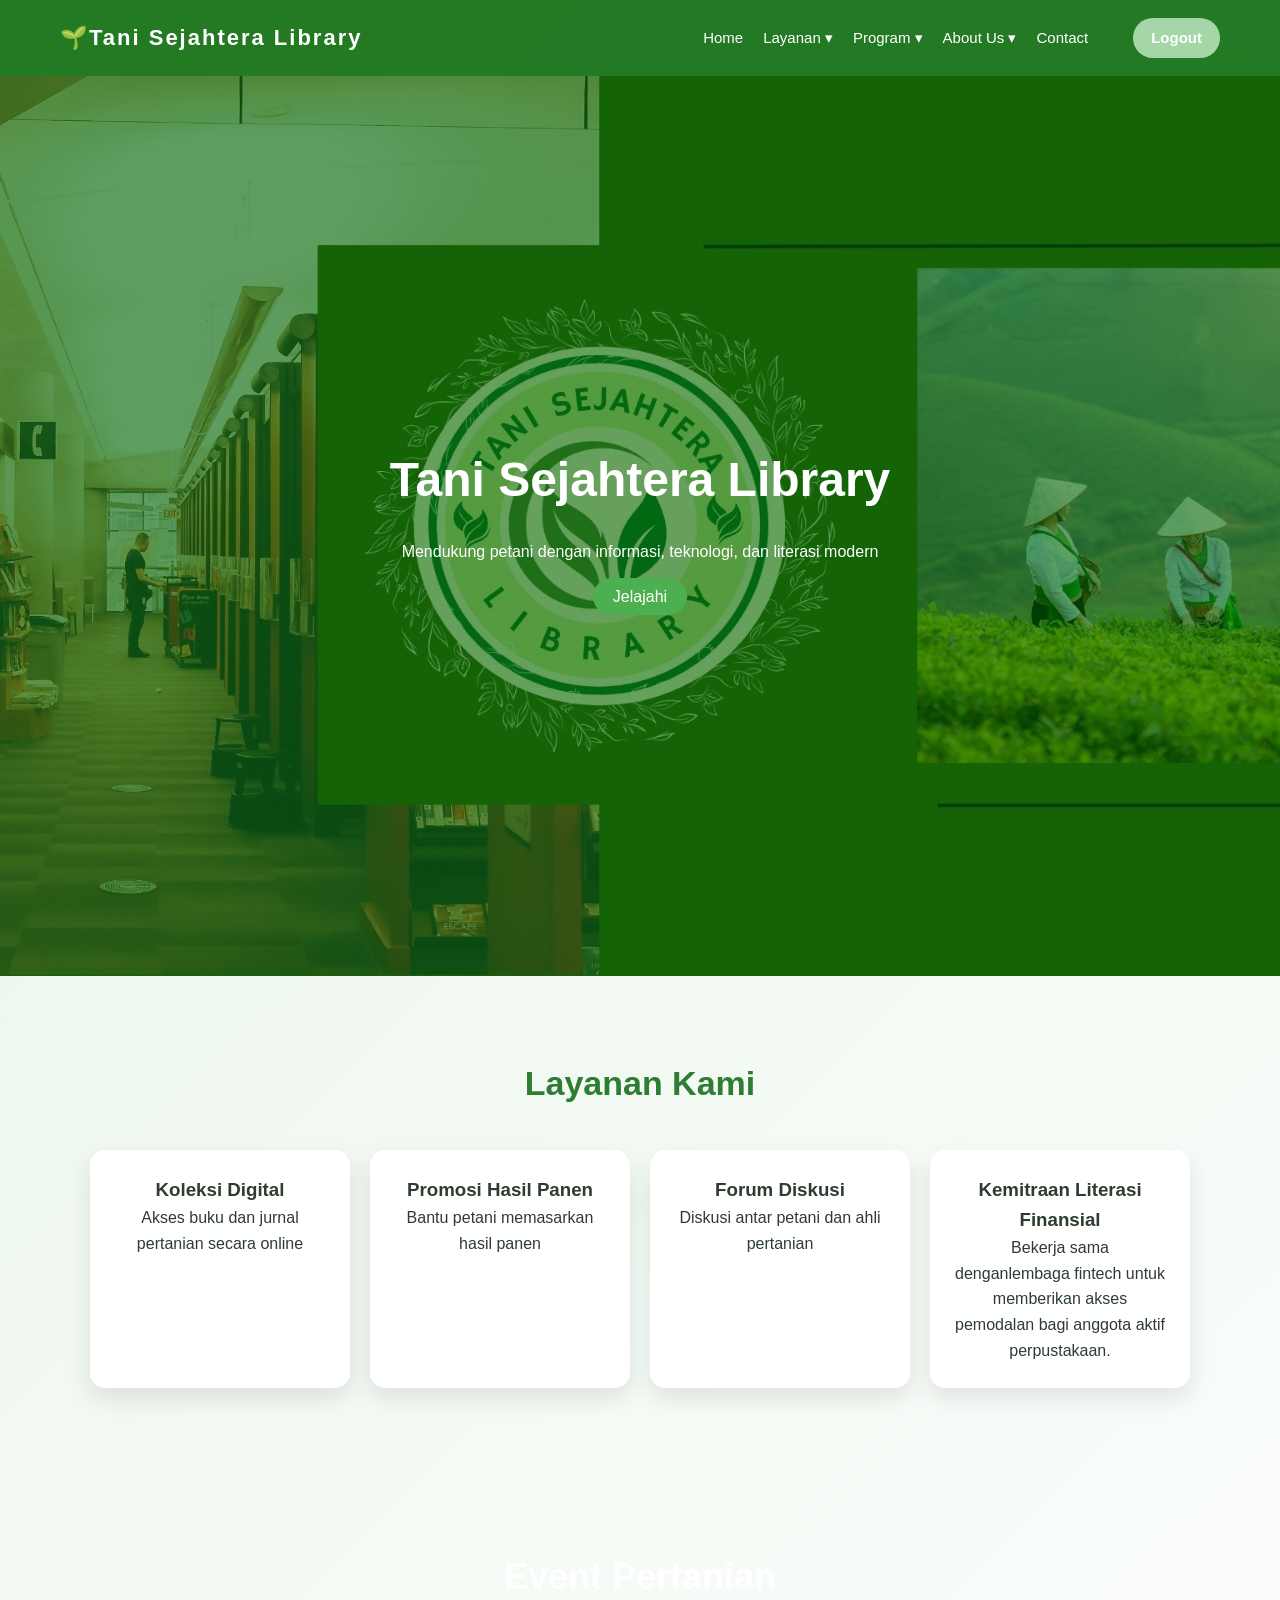
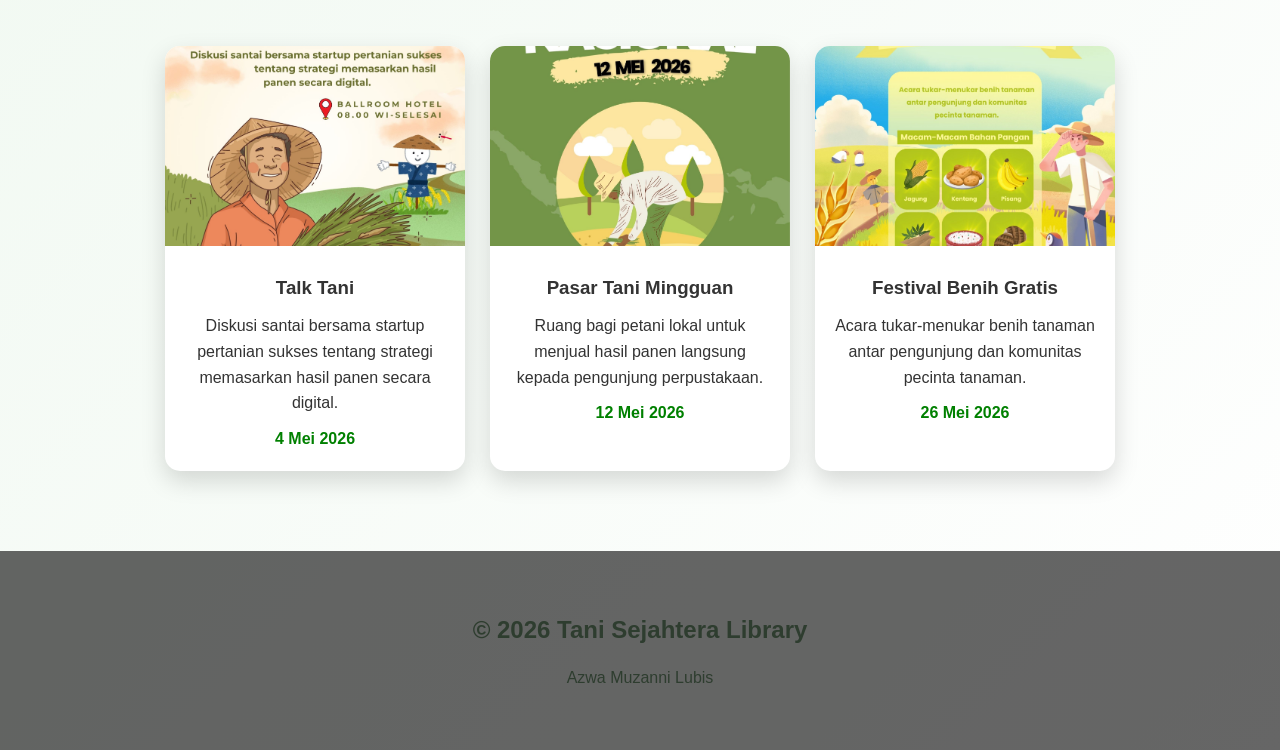
==== index.html @ cedea94f "Update index.html" ====
<!DOCTYPE html>
<html lang="id">
<head>
<meta charset="UTF-8">
<meta name="viewport" content="width=device-width, initial-scale=1.0">
<title>Tani Sejahtera Library - Home</title>

<link rel="stylesheet" href="css/style.css">
</head>

<body>

<script src="js/script.js"></script>
<script>
    checkLogin();
</script>

<!-- NAVBAR -->
<header>
    <div class="logo">🌱Tani Sejahtera Library</div>

    <nav>
        <a href="index.html">Home</a>

        <!-- LAYANAN -->
        <div class="dropdown">
            <a href="#" class="dropbtn">Layanan ▾</a>
            <div class="dropdown-content">
                <a href="#">Koleksi Digital</a>
                <a href="#">Promosi Hasil Panen</a>
                <a href="#">Forum Diskusi</a>
                <a href="#">Kemitraan Literasi Finansial</a>
            </div>
        </div>

        <!-- PROGRAM -->
        <div class="dropdown">
            <a href="#" class="dropbtn">Program ▾</a>
            <div class="dropdown-content">
                <a href="#">Agenda</a>
                <a href="#">Aktivitas</a>
            </div>
        </div>

        <!-- ABOUT -->
        <div class="dropdown">
            <a href="#" class="dropbtn">About Us ▾</a>
            <div class="dropdown-content">
                <a href="#">Tentang Perpustakaan</a>
                <a href="cv.html">Tentang Pengelola</a>
            </div>
        </div>

        <a href="contact.html">Contact</a>
        <a href="#" onclick="logout()" class="login-btn">Logout</a>
    </nav>
</header>

<!-- HERO -->
<section class="hero-modern">
    <div class="hero-content">
        <h1>Tani Sejahtera Library</h1>
        <p>Mendukung petani dengan informasi, teknologi, dan literasi modern</p>
        <a href="#layanan" class="btn">Jelajahi</a>
    </div>
</section>

<!-- LAYANAN -->
<section id="layanan">
    <h2>Layanan Kami</h2>

    <div class="card-container">
        <div class="card">
            <h3>Koleksi Digital</h3>
            <p>Akses buku dan jurnal pertanian secara online</p>
        </div>

        <div class="card">
            <h3>Promosi Hasil Panen</h3>
            <p>Bantu petani memasarkan hasil panen</p>
        </div>

        <div class="card">
            <h3>Forum Diskusi</h3>
            <p>Diskusi antar petani dan ahli pertanian</p>
        </div>
        
        <div class="card">
            <h3>Kemitraan Literasi Finansial</h3>
            <p>Bekerja sama denganlembaga fintech untuk memberikan akses pemodalan bagi anggota aktif perpustakaan.</p>
        </div>
    </div>
</section>

<!-- EVENT -->
<section id="event">
    <h2>Event Pertanian</h2>

    <div class="event-container">

        <!-- EVENT 1 -->
        <div class="event-card">
            <img src="talk-tani.jpg" alt="Talk Tani">
            <div class="event-content">
                <h3>Talk Tani</h3>
                <p>
                    Diskusi santai bersama startup pertanian sukses 
                    tentang strategi memasarkan hasil panen secara digital.
                </p>
                <span>4 Mei 2026</span>
            </div>
        </div>

        <!-- EVENT 2 -->
        <div class="event-card">
            <img src="pasar-tani.jpg" alt="Pasar Tani">
            <div class="event-content">
                <h3>Pasar Tani Mingguan</h3>
                <p>
                    Ruang bagi petani lokal untuk menjual hasil panen 
                    langsung kepada pengunjung perpustakaan.
                </p>
                <span>12 Mei 2026</span>
            </div>
        </div>

        <!-- EVENT 3 -->
        <div class="event-card">
            <img src="benih.jpg" alt="Festival Benih">
            <div class="event-content">
                <h3>Festival Benih Gratis</h3>
                <p>
                    Acara tukar-menukar benih tanaman antar pengunjung 
                    dan komunitas pecinta tanaman.
                </p>
                <span>26 Mei 2026</span>
            </div>
        </div>

    </div>
</section>

<footer>
    <h3>© 2026 Tani Sejahtera Library</h3>
    <p>Azwa Muzanni Lubis</p>
</footer>

</body>
</html>
---- css/style.css ----
/* ================= RESET ================= */
* {
    margin: 0;
    padding: 0;
    box-sizing: border-box;
}

/* ================= BODY ================= */
body {
    font-family: 'Segoe UI', sans-serif;
    background: linear-gradient(135deg, #e8f5e9, #ffffff);
    color: #2e3d2f;
    line-height: 1.6;
}

/* ================= CONTAINER ================= */
.cv {
    max-width: 1100px;
    margin: auto;
}

/* ================= NAVBAR ================= */
header {
    position: sticky;
    top: 0;
    z-index: 1000;
    padding: 18px 60px;
    display: flex;
    justify-content: space-between;
    align-items: center;

    background: rgba(0, 100, 0, 0.85);
    backdrop-filter: blur(10px);
}

.logo {
    font-size: 22px;
    font-weight: bold;
    letter-spacing: 2px;
    color: #ffffff;
}

nav {
    display: flex;
    align-items: center;
    gap: 20px;
}

nav a {
    color: white;
    text-decoration: none;
    font-size: 15px;
    transition: 0.3s;
    position: relative;
}

/* garis bawah animasi */
nav a::after {
    content: "";
    position: absolute;
    left: 0;
    bottom: -5px;
    width: 0;
    height: 2px;
    background: #a5d6a7;
    transition: 0.3s;
}

nav a:hover::after {
    width: 100%;
}

/* LOGIN BUTTON */
.login-btn {
    background: #a5d6a7;
    padding: 8px 18px;
    border-radius: 30px;
    font-weight: 600;
    margin-left: 25px;
    transition: 0.3s;
}

.login-btn:hover {
    background: #81c784;
    color: white;
}

/* ================= DROPDOWN ================= */
.dropdown {
    position: relative;
}

.dropdown-content {
    position: absolute;
    top: 100%;
    left: 0;

    background: white;
    min-width: 200px;
    border-radius: 10px;

    opacity: 0;
    visibility: hidden;
    transform: translateY(10px);
    transition: 0.3s;

    z-index: 9999;
}

.dropdown-content a {
    display: block;
    padding: 12px;
    color: #2e3d2f;
}

.dropdown-content a:hover {
    background: #e8f5e9;
}

/* HOVER AKTIF */
.dropdown:hover .dropdown-content {
    opacity: 1;
    visibility: visible;
    transform: translateY(0);
}

/* ================= HERO ================= */
.hero-modern {
    width: 100%;
    height: 100vh;

    display: flex;
    justify-content: center;
    align-items: center;
    text-align: center;

    background: 
        linear-gradient(rgba(0,100,0,0.6), rgba(0,100,0,0.6)),
        url('../slidernew.jpg');

    background-size: cover;
    background-position: center;

    color: white;
}

/* TEXT */
.hero-content h1 {
    font-size: 48px;
    margin-bottom: 20px;
}

.hero-content p {
    margin-bottom: 20px;
}

/* BUTTON */
.btn {
    background: #4caf50;
    padding: 10px 20px;
    border-radius: 30px;
    color: white;
    text-decoration: none;
    transition: 0.3s;
}

.btn:hover {
    background: #388e3c;
}

/* ================= SECTION ================= */
section {
    padding: 80px 20px;
    text-align: center;
}

section h2 {
    font-size: 34px;
    margin-bottom: 40px;
    color: #2e7d32;
}

/* ================= CARD ================= */
.card-container {
    display: flex;
    justify-content: center;
    gap: 20px;
    flex-wrap: wrap;
}

.card {
    background: white;
    padding: 25px;
    border-radius: 15px;
    width: 260px;
    box-shadow: 0 10px 25px rgba(0,0,0,0.1);
    transition: 0.3s;
}

.card:hover {
    transform: translateY(-10px);
}

/* ================= EVENT ================= */
#event {
    padding: 80px 20px;
    text-align: center;
}

#event h2 {
    font-size: 36px;
    margin-bottom: 40px;
    color: white;
}

/* container */
.event-container {
    display: flex;
    justify-content: center;
    gap: 25px;
    flex-wrap: wrap;
}

/* card */
.event-card {
    width: 300px;
    background: white;
    border-radius: 15px;
    overflow: hidden;
    box-shadow: 0 10px 25px rgba(0,0,0,0.15);
    transition: 0.3s;
}

/* hover efek */
.event-card:hover {
    transform: translateY(-10px);
}

/* gambar */
.event-card img {
    width: 100%;
    height: 200px;
    object-fit: cover;
}

/* isi */
.event-content {
    padding: 20px;
    color: #333;
}

.event-content h3 {
    margin-bottom: 10px;
}

.event-content span {
    display: block;
    margin-top: 10px;
    font-weight: bold;
    color: green;
}
    
/* ================= CV SECTION ================= */

.cv {
    padding: 80px 20px;
    max-width: 1100px; /* lebar seperti laptop */
    margin: auto;
}

/* CARD JADI BESAR & CENTER */
.cv .card {
    width: 100%;
    max-width: 1000px; /* biar gede */
    margin: 30px auto; /* center */
    padding: 40px;
    
    background: rgba(255, 255, 255, 0.15);
    backdrop-filter: blur(10px);
    border-radius: 20px;
}

.card h2 {
    margin-bottom: 20px;
    font-size: 24px;
    border-bottom: 2px solid rgba(255,255,255,0.3);
    padding-bottom: 10px;
}

/* LIST RAPI */
.card ul {
    list-style: none;
}

.card ul li {
    margin-bottom: 12px;
    font-size: 16px;
}

/* FOTO PROFIL PROFESIONAL */
.profil-img {
    width: 190px;
    height: 190px;
    border-radius: 50%;
    object-fit: cover;
    display: block;
    margin: 0 auto 30px;
    border: 6px solid #ffd700;
    box-shadow: 0 10px 30px rgba(0,0,0,0.4);
}

/* KONTAK TOMBOL */
.center .btn {
    margin: 10px;
}

/* VIDEO */
.video-container {
    margin-top: 20px;
}

.video-container iframe {
    width: 100%;
    height: 480px;
    border-radius: 15px;
}


/* ================= FOOTER ================= */
footer {
    background: rgba(0, 0, 0, 0.6);
    padding: 60px 20px;
    text-align: center;
}

footer h3 {
    font-size: 24px;
    margin-bottom: 15px;
}

footer h4 {
    margin-top: 25px;
    margin-bottom: 10px;
}

/* RESPONSIVE */
@media (max-width: 768px) {

    header {
        padding: 15px 20px;
        flex-direction: column;
    }

    nav {
        margin-top: 10px;
    }

    .hero h1 {
        font-size: 30px;
    }

    .video-container iframe {
        height: 250px;
    }
}

/* ================= RESPONSIVE ================= */
@media (max-width: 768px) {
    header {
        flex-direction: column;
        padding: 20px;
    }

    .hero-content h1 {
        font-size: 30px;
    }
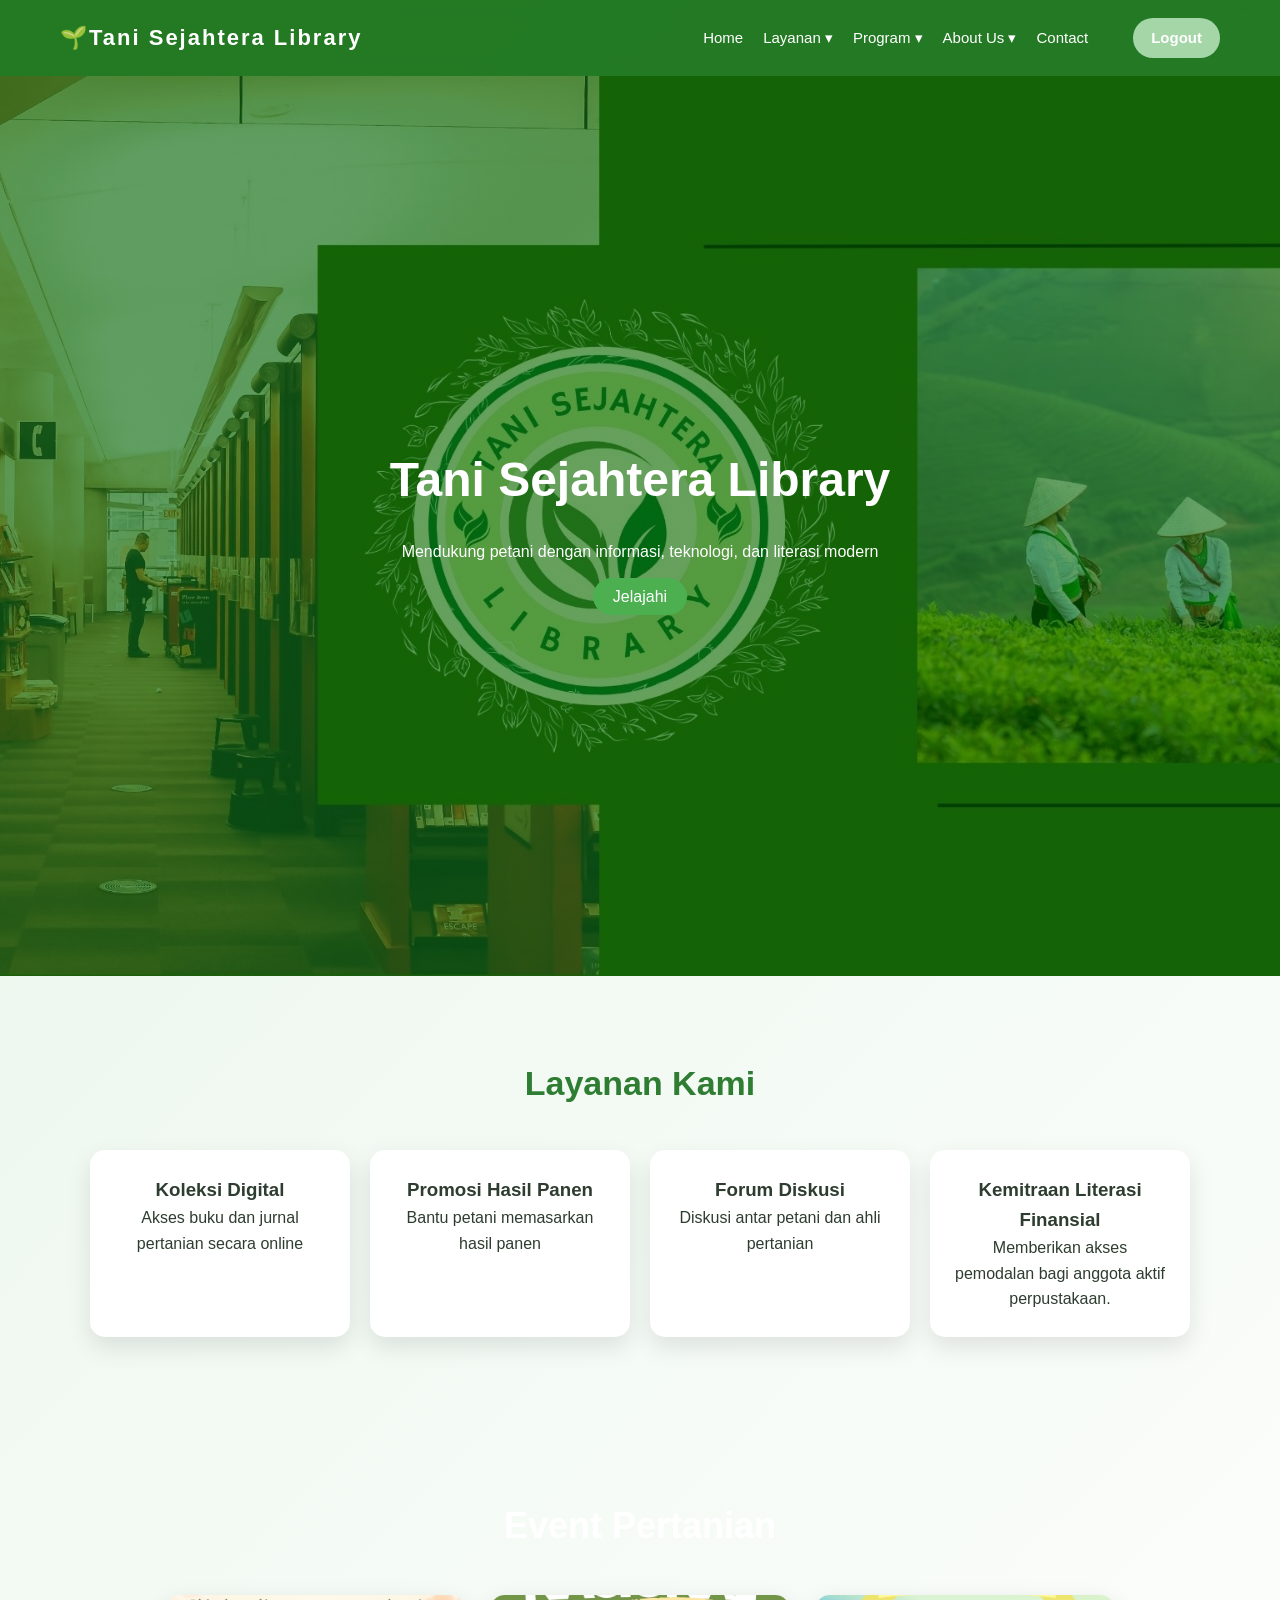
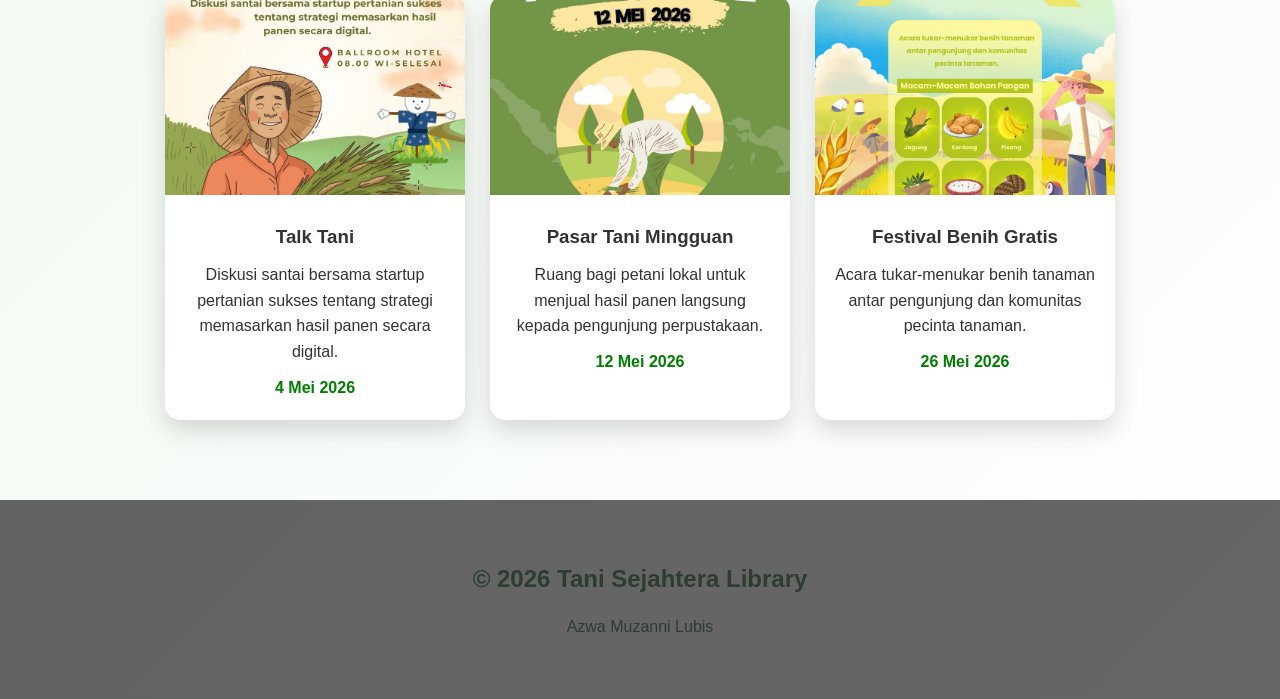
==== commit 235c4d14: "Update index.html" ====
--- a/index.html
+++ b/index.html
@@ -87,7 +87,7 @@
         
         <div class="card">
             <h3>Kemitraan Literasi Finansial</h3>
-            <p>Bekerja sama denganlembaga fintech untuk memberikan akses pemodalan bagi anggota aktif perpustakaan.</p>
+            <p>Memberikan akses pemodalan bagi anggota aktif perpustakaan.</p>
         </div>
     </div>
 </section>
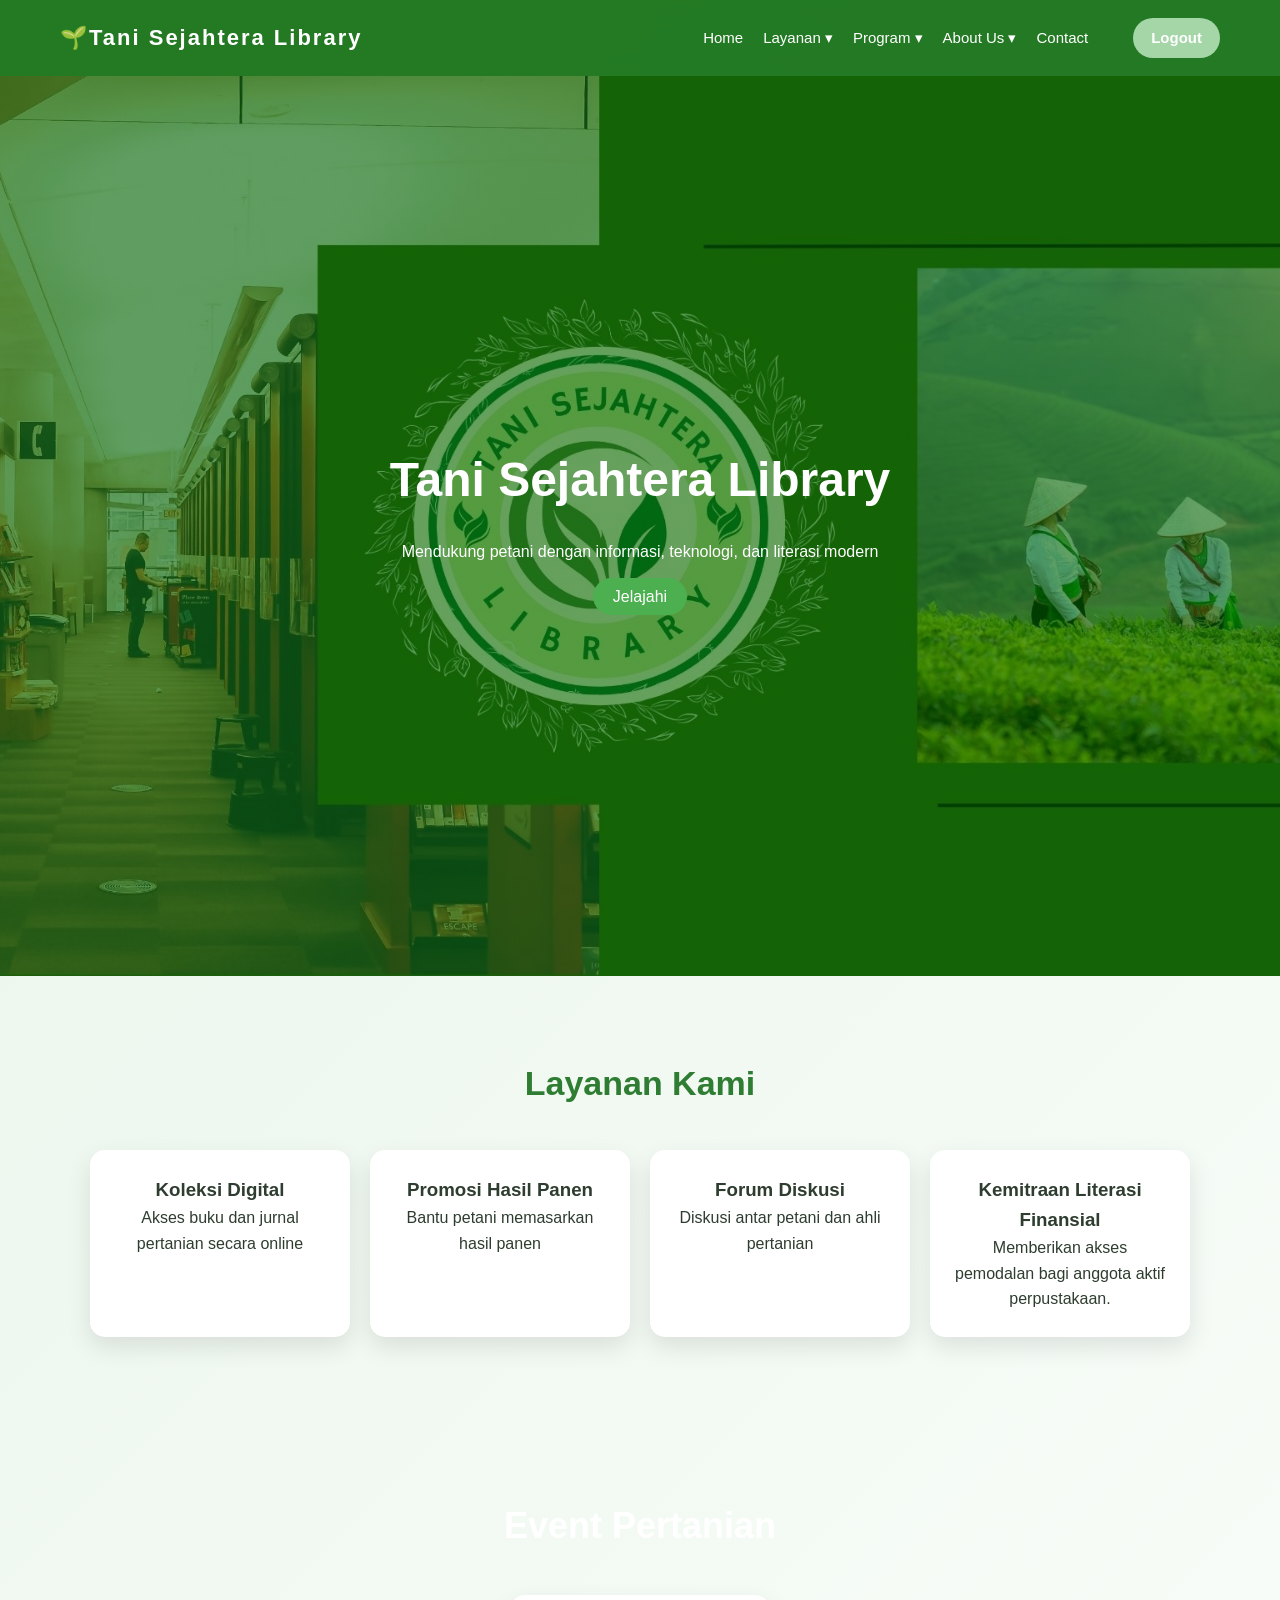
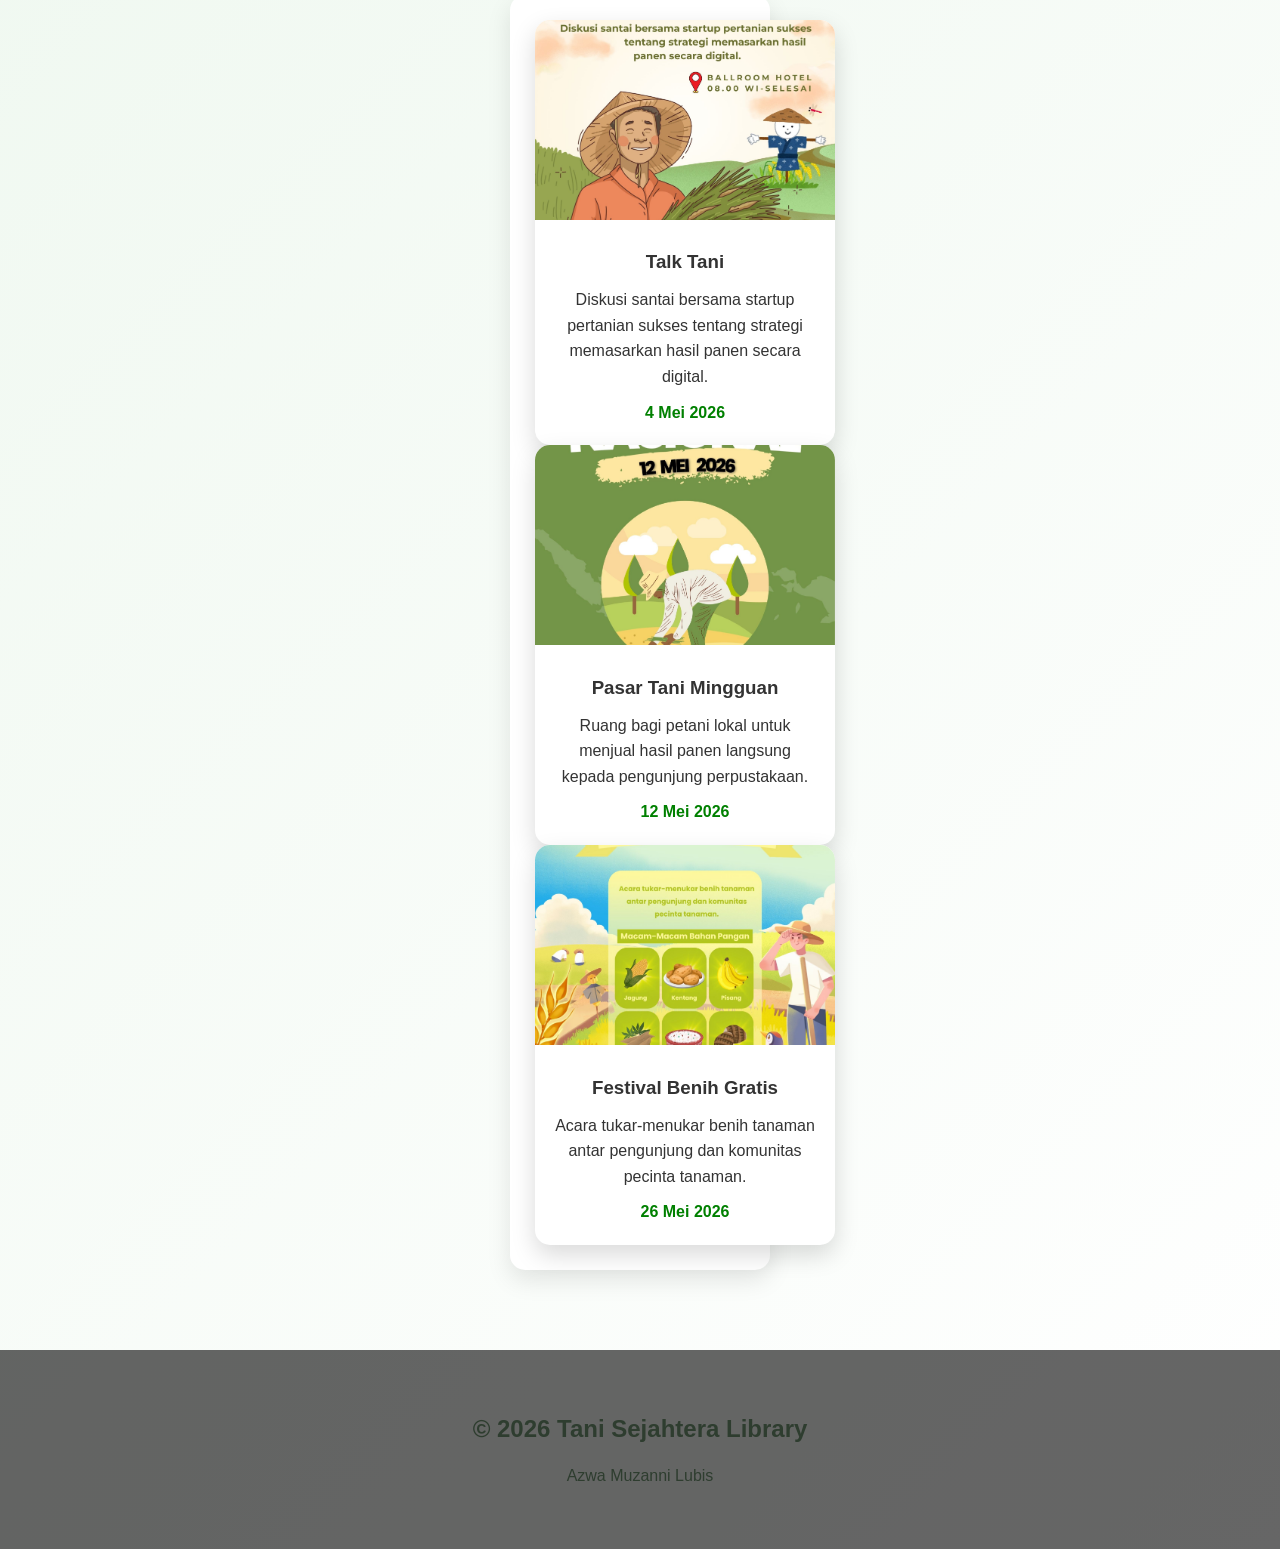
==== commit c0223351: "Update index.html" ====
--- a/index.html
+++ b/index.html
@@ -97,7 +97,7 @@
     <h2>Event Pertanian</h2>
 
     <div class="event-container">
-
+    <div class="card">
         <!-- EVENT 1 -->
         <div class="event-card">
             <img src="talk-tani.jpg" alt="Talk Tani">
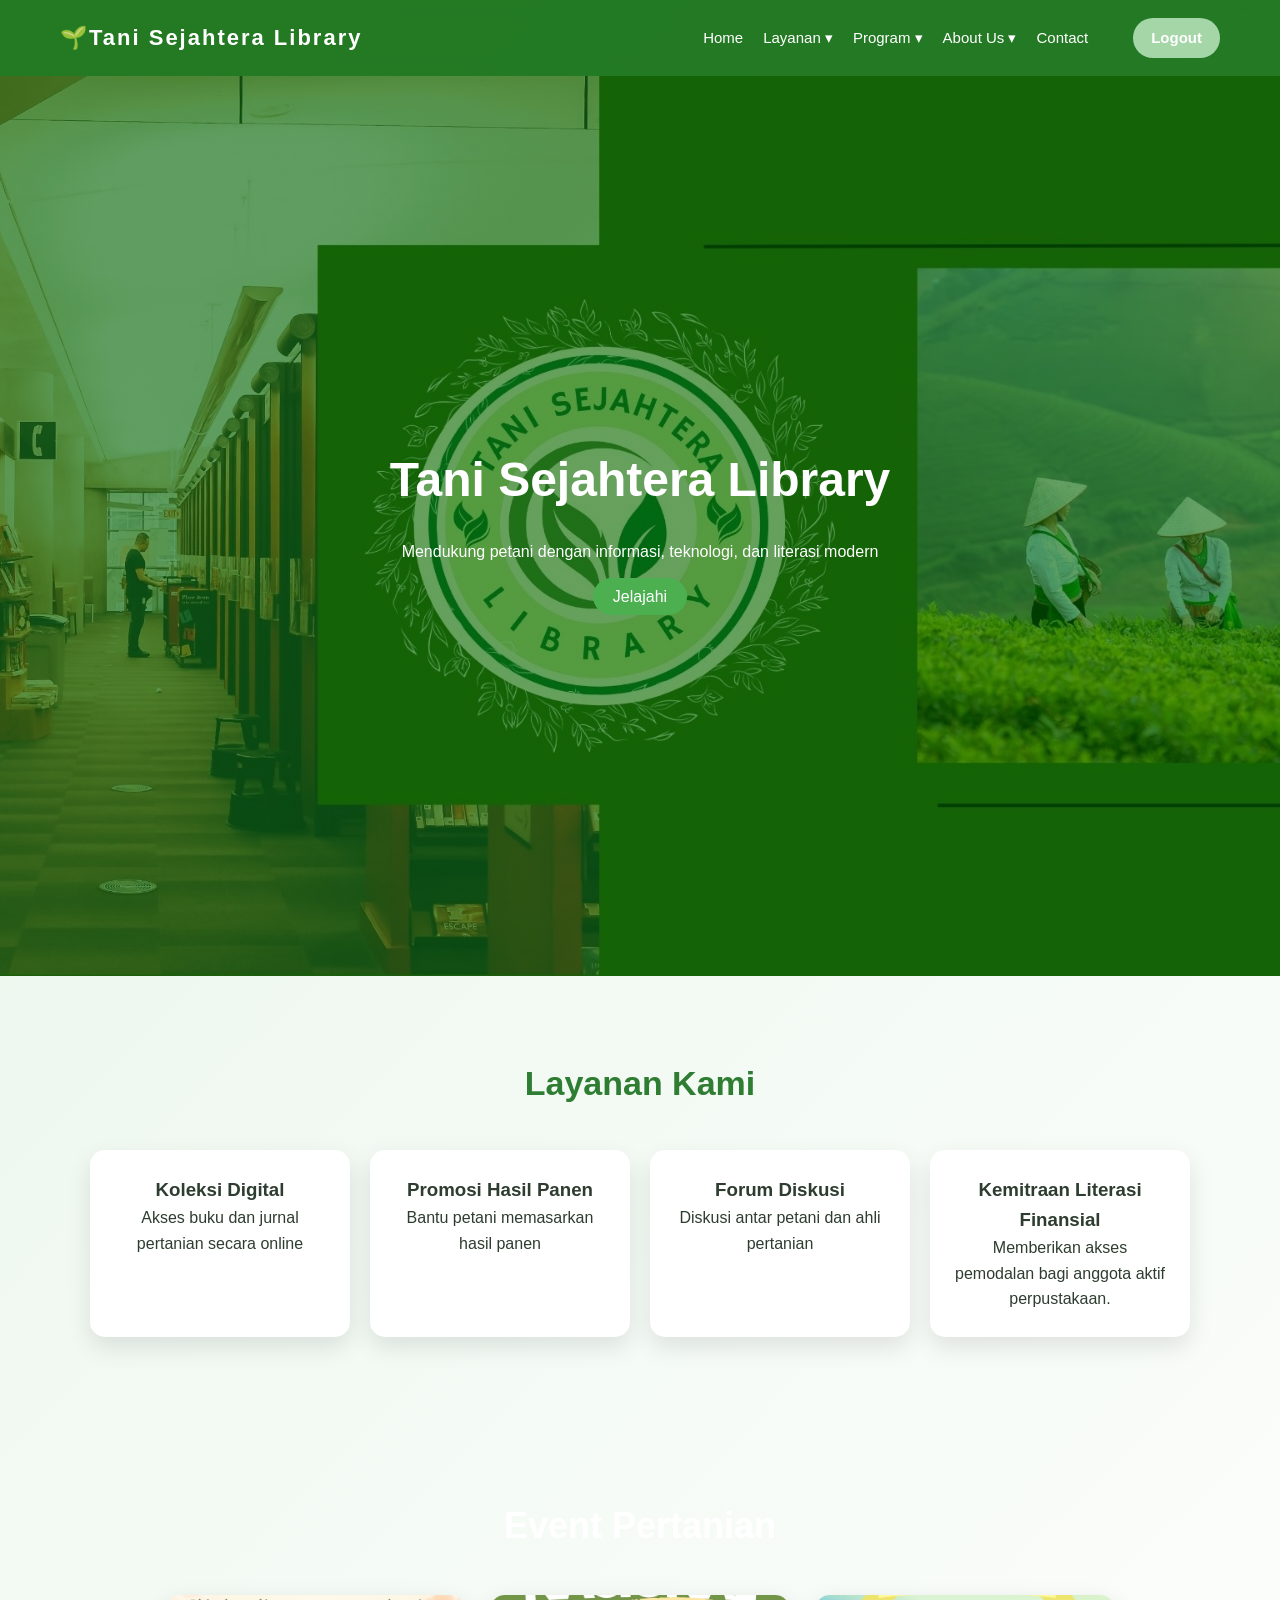
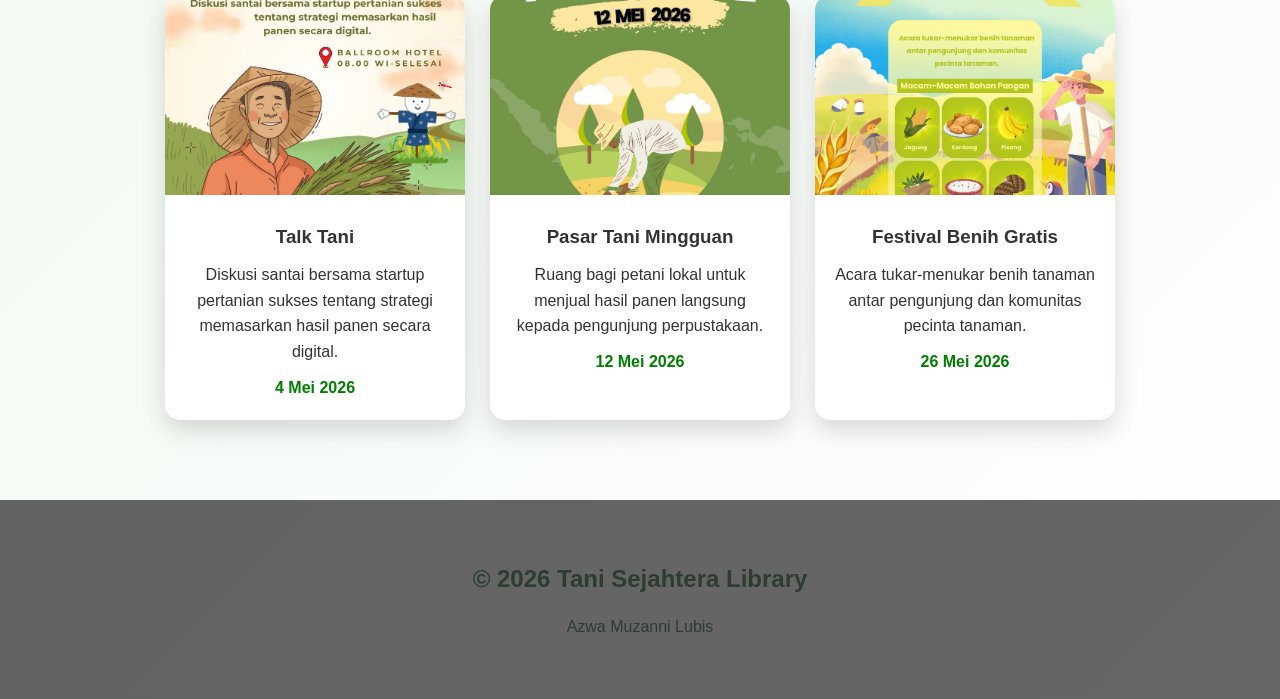
==== commit c3b2a4aa: "Update index.html" ====
--- a/index.html
+++ b/index.html
@@ -38,7 +38,7 @@
             <a href="#" class="dropbtn">Program ▾</a>
             <div class="dropdown-content">
                 <a href="#">Agenda</a>
-                <a href="#">Aktivitas</a>
+                <a href="kegiatan.html">Aktivitas</a>
             </div>
         </div>
 
@@ -97,7 +97,7 @@
     <h2>Event Pertanian</h2>
 
     <div class="event-container">
-    <div class="card">
+   
         <!-- EVENT 1 -->
         <div class="event-card">
             <img src="talk-tani.jpg" alt="Talk Tani">
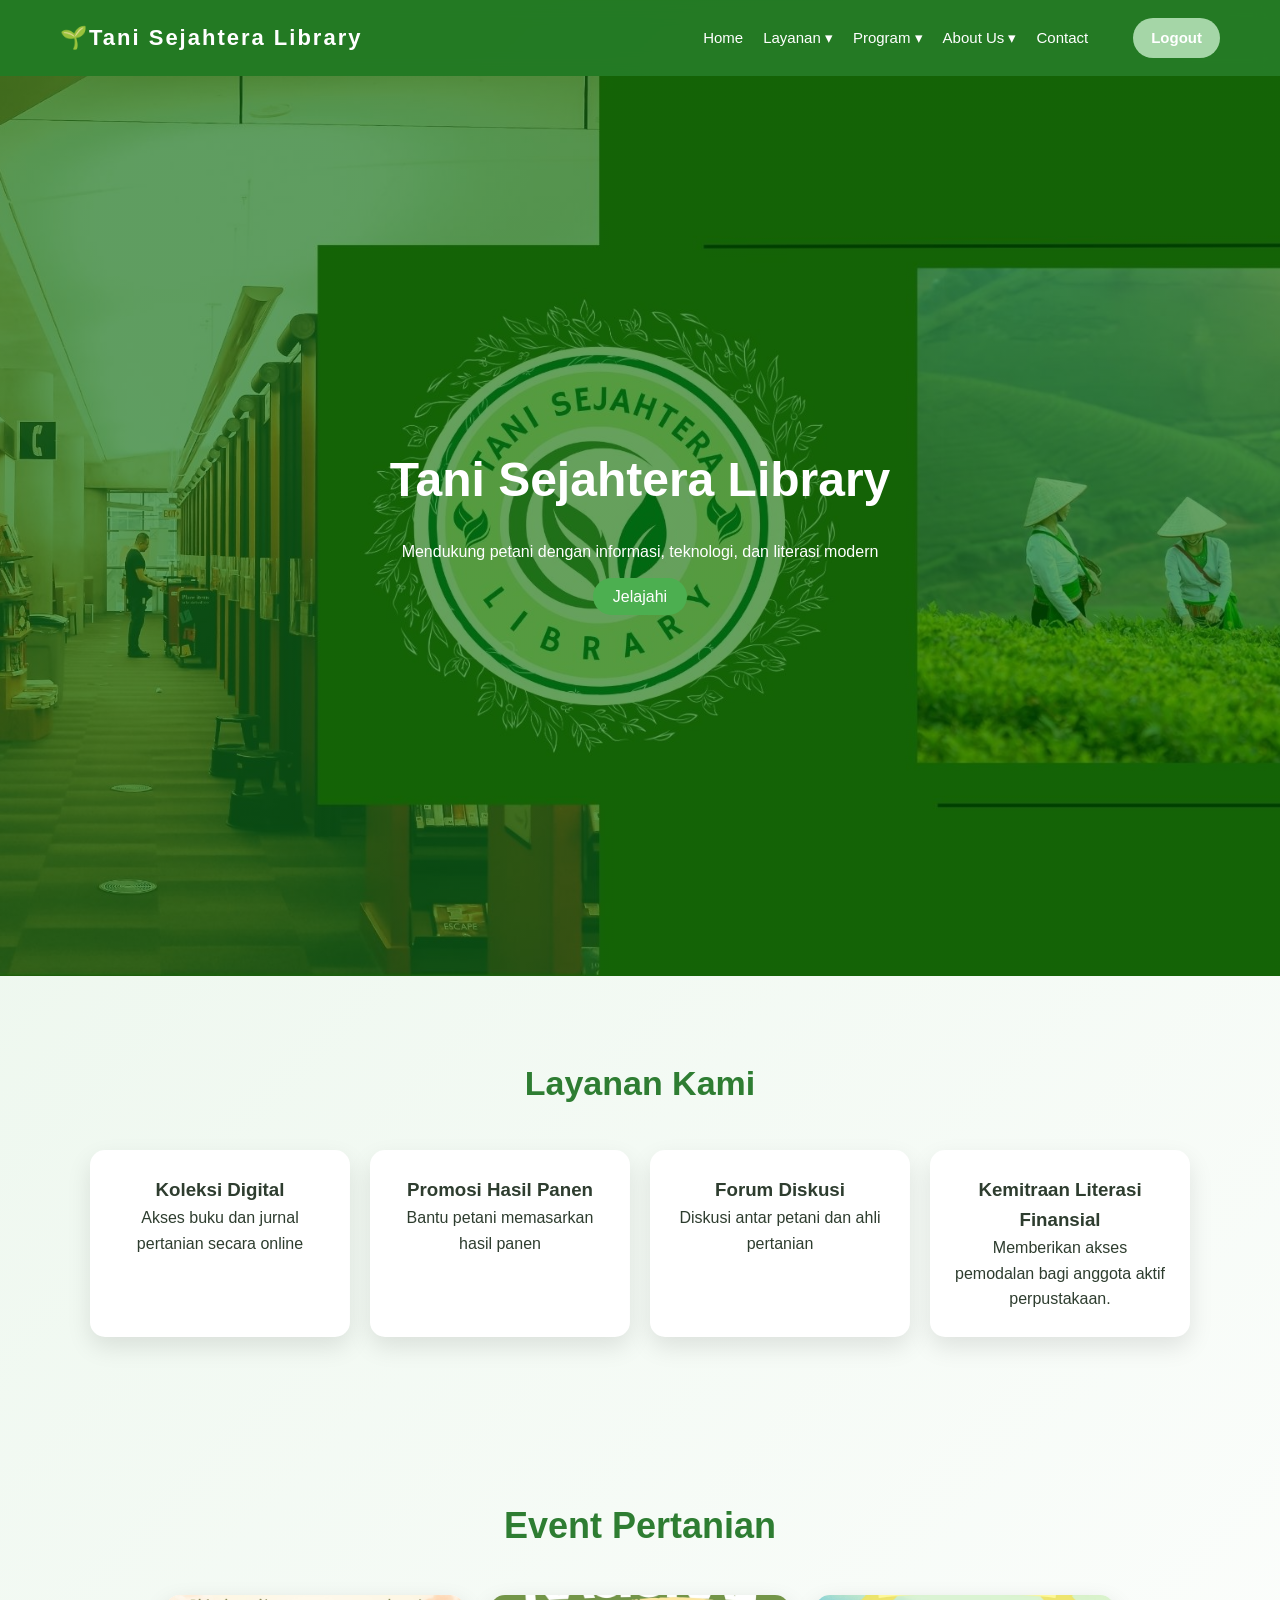
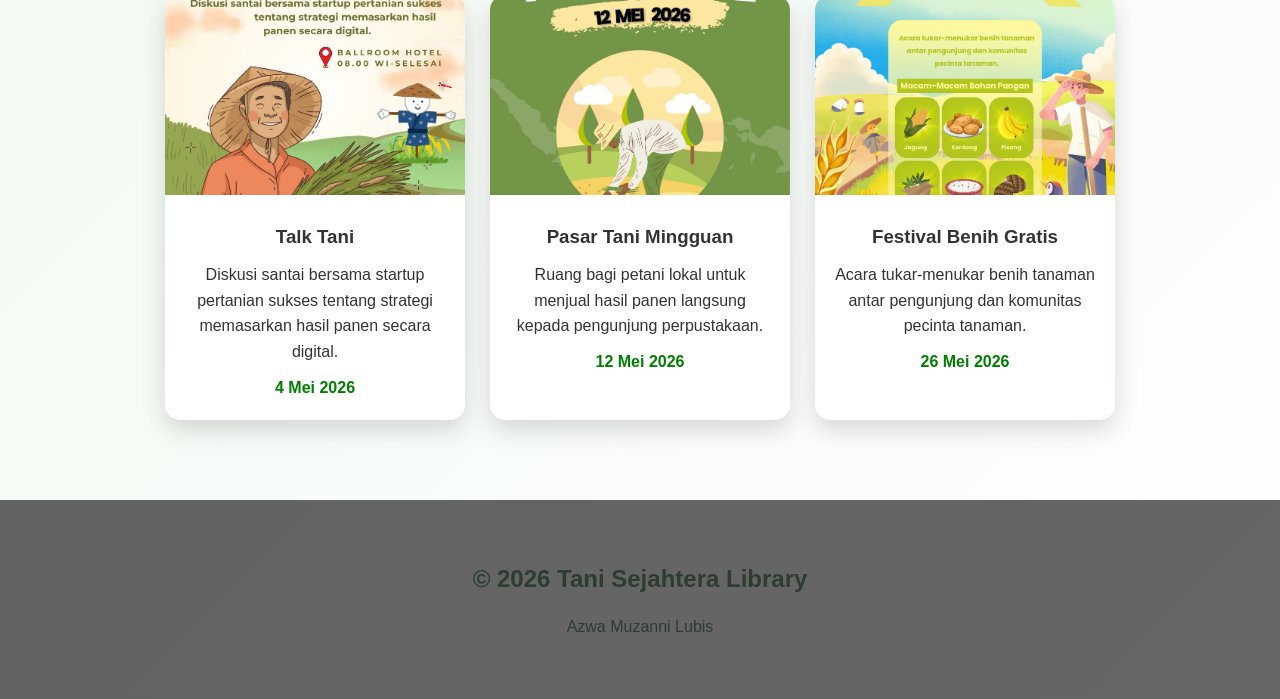
==== commit a51f2cd9: "Update index.html" ====
--- a/index.html
+++ b/index.html
@@ -37,7 +37,7 @@
         <div class="dropdown">
             <a href="#" class="dropbtn">Program ▾</a>
             <div class="dropdown-content">
-                <a href="#">Agenda</a>
+                <a href="agenda.html">Agenda</a>
                 <a href="kegiatan.html">Aktivitas</a>
             </div>
         </div>
--- a/css/style.css
+++ b/css/style.css
@@ -210,7 +210,7 @@
 #event h2 {
     font-size: 36px;
     margin-bottom: 40px;
-    color: white;
+    color: #2e7d32;
 }
 
 /* container */
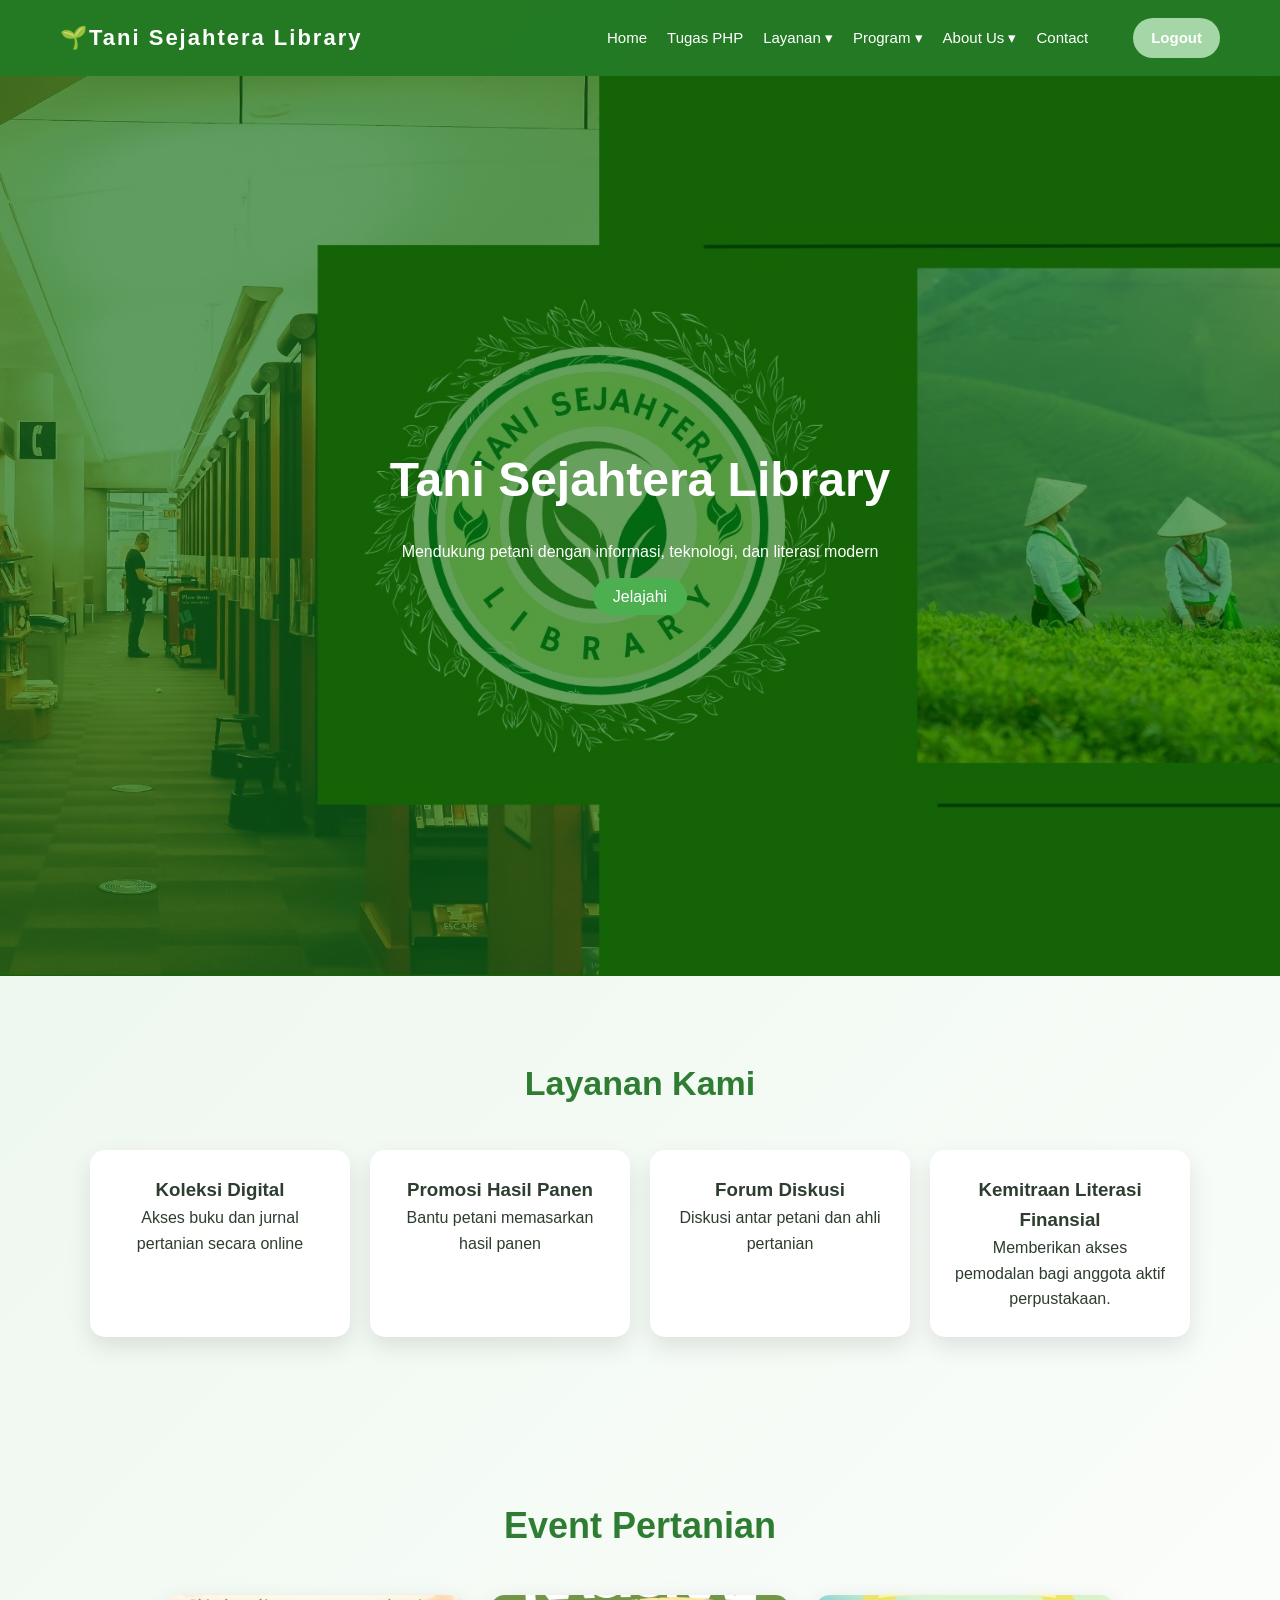
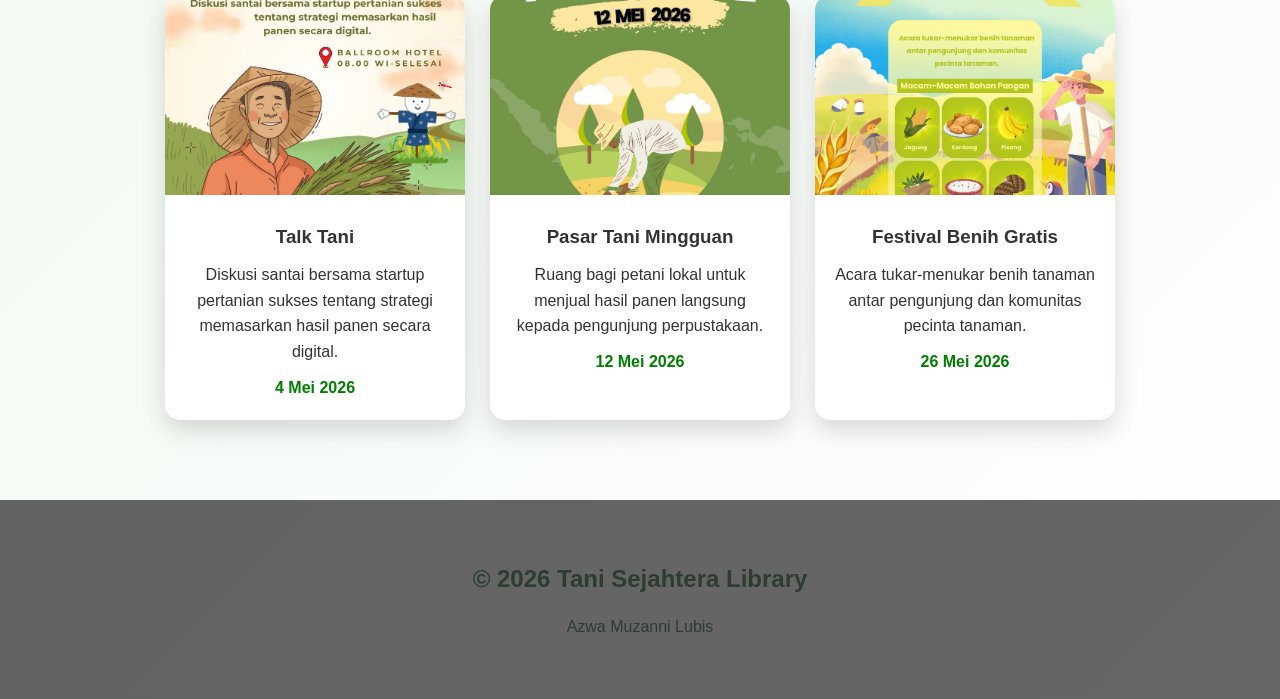
==== commit e171f215: "Update index.html" ====
--- a/index.html
+++ b/index.html
@@ -21,6 +21,8 @@
 
     <nav>
         <a href="index.html">Home</a>
+
+        <a href="tugas-hari.html">Tugas PHP</a>
 
         <!-- LAYANAN -->
         <div class="dropdown">
@@ -46,7 +48,7 @@
         <div class="dropdown">
             <a href="#" class="dropbtn">About Us ▾</a>
             <div class="dropdown-content">
-                <a href="#">Tentang Perpustakaan</a>
+                <a href="tentangperpus.html">Tentang Perpustakaan</a>
                 <a href="cv.html">Tentang Pengelola</a>
             </div>
         </div>
--- a/css/style.css
+++ b/css/style.css
@@ -325,6 +325,58 @@
     border-radius: 15px;
 }
 
+/* CONTACT */
+.contact {
+    padding: 80px 20px;
+    text-align: center;
+}
+
+.contact-container {
+    max-width: 600px;
+    margin: 40px auto;
+}
+
+/* FORM */
+.contact-form {
+    display: flex;
+    flex-direction: column;
+    gap: 15px;
+
+    background: white;
+    padding: 30px;
+    border-radius: 15px;
+
+    box-shadow: 0 10px 25px rgba(0,0,0,0.1);
+}
+
+/* INPUT */
+.contact-form input,
+.contact-form textarea {
+    padding: 12px;
+    border-radius: 8px;
+    border: 1px solid #ccc;
+    font-size: 14px;
+}
+
+/* TEXTAREA */
+.contact-form textarea {
+    height: 120px;
+    resize: none;
+}
+
+/* SECTION ABOUT */
+.about {
+    padding: 80px 20px;
+    text-align: center;
+}
+
+/* CARD KHUSUS ABOUT */
+.about-card {
+    max-width: 900px;
+    margin: 30px auto;
+    text-align: left;
+    line-height: 1.8;
+}
 
 /* ================= FOOTER ================= */
 footer {
